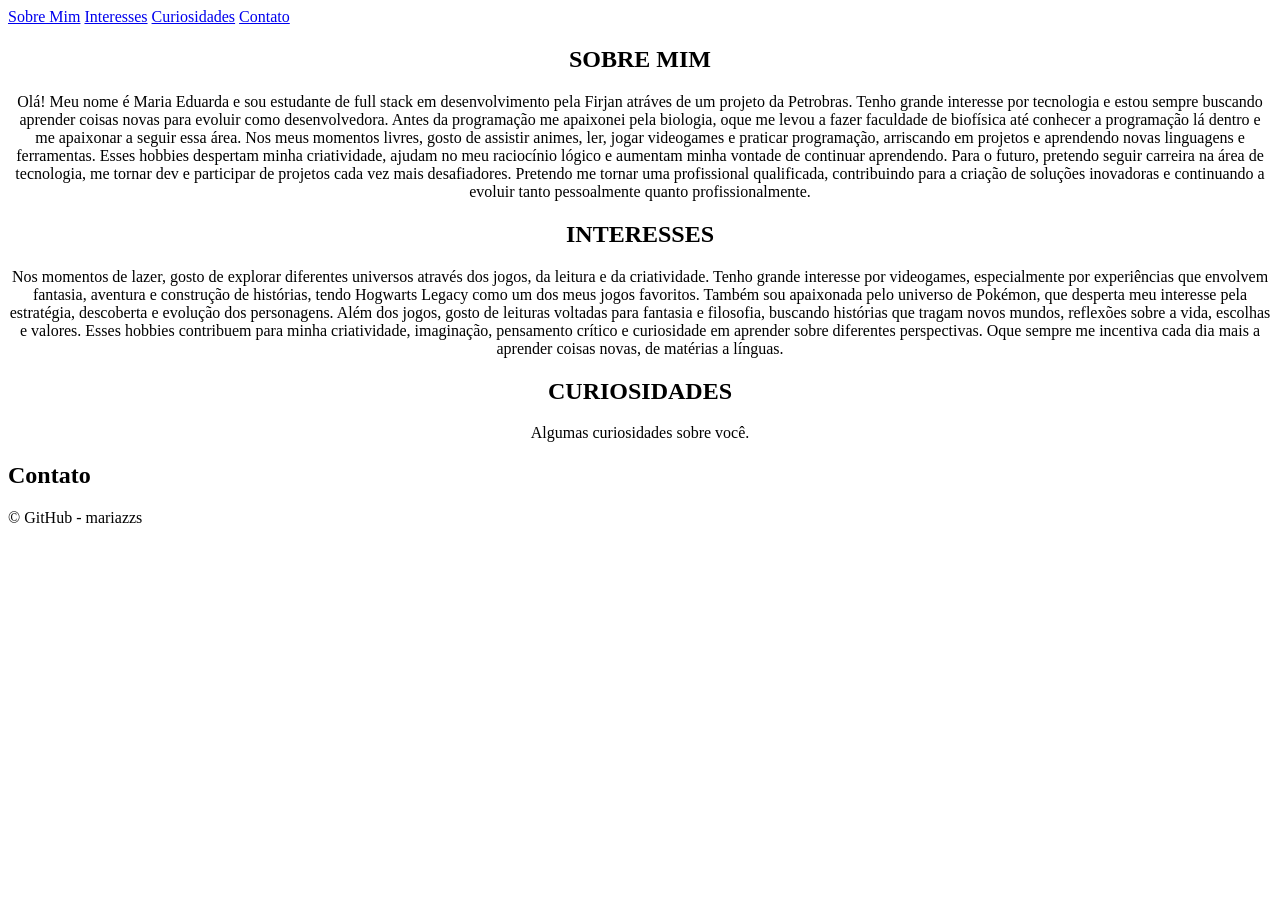
==== Projeto.html @ 74517b44 "Projeto" ====
<!DOCTYPE html>
<html lang="en">
<head>
    <link rel="stylesheet" href="teste.css">
    <meta charset="UTF-8">
    <meta name="viewport" content="width=device-width, initial-scale=1.0">
    <title>teste</title>

<nav class="menu">

    <a href="#Sobre">Sobre Mim</a>
    <a href="#Interesses">Interesses</a>
    <a href="#Curiosidades">Curiosidades</a>
    <a href="#Contato">Contato</a>
</nav>
</head>

<body>
<div class="balao">
<center>
    <section id="sobre" class="sobre"> 
    
         <h2>SOBRE MIM</h2>
        <p>Olá! Meu nome é Maria Eduarda e sou estudante de full stack em desenvolvimento pela Firjan atráves de um projeto da Petrobras. Tenho grande interesse por tecnologia e estou sempre buscando aprender coisas novas para evoluir como desenvolvedora. Antes da programação me apaixonei pela biologia, oque me levou a fazer faculdade de biofísica até conhecer a programação lá dentro e me apaixonar a seguir essa área.
Nos meus momentos livres, gosto de assistir animes, ler, jogar videogames e praticar programação, arriscando em  projetos e aprendendo novas linguagens e ferramentas. Esses hobbies despertam minha criatividade, ajudam no meu raciocínio lógico e aumentam minha vontade de continuar aprendendo.
Para o futuro, pretendo seguir carreira na área de tecnologia, me tornar dev e participar de projetos cada vez mais desafiadores. Pretendo me tornar uma profissional qualificada, contribuindo para a criação de soluções inovadoras e continuando a evoluir tanto pessoalmente quanto profissionalmente.</p>
    </section>

    <section id="Interesses">
        <h2> INTERESSES</h2>
        
<p>Nos momentos de lazer, gosto de explorar diferentes universos através dos jogos, da leitura e da criatividade. Tenho grande interesse por videogames, especialmente por experiências que envolvem fantasia, aventura e construção de histórias, tendo Hogwarts Legacy como um dos meus jogos favoritos. Também sou apaixonada pelo universo de Pokémon, que desperta meu interesse pela estratégia, descoberta e evolução dos personagens.
Além dos jogos, gosto de leituras voltadas para fantasia e filosofia, buscando histórias que tragam novos mundos, reflexões sobre a vida, escolhas e valores. Esses hobbies contribuem para minha criatividade, imaginação, pensamento crítico e curiosidade em aprender sobre diferentes perspectivas. Oque sempre me incentiva cada dia mais a aprender coisas novas, de matérias a línguas. </p>
    </section>

    <section id="Curiosidades">
        <h2>CURIOSIDADES</h2>
        <p>Algumas curiosidades sobre você.</p>
    </section>

</div>
</body>
 <footer class="footer">
    <section id="Contato">
        <h2>Contato</h2>
        </center>
    </section>
      <p>&copy; GitHub - mariazzs</p>
    </footer>
</html>
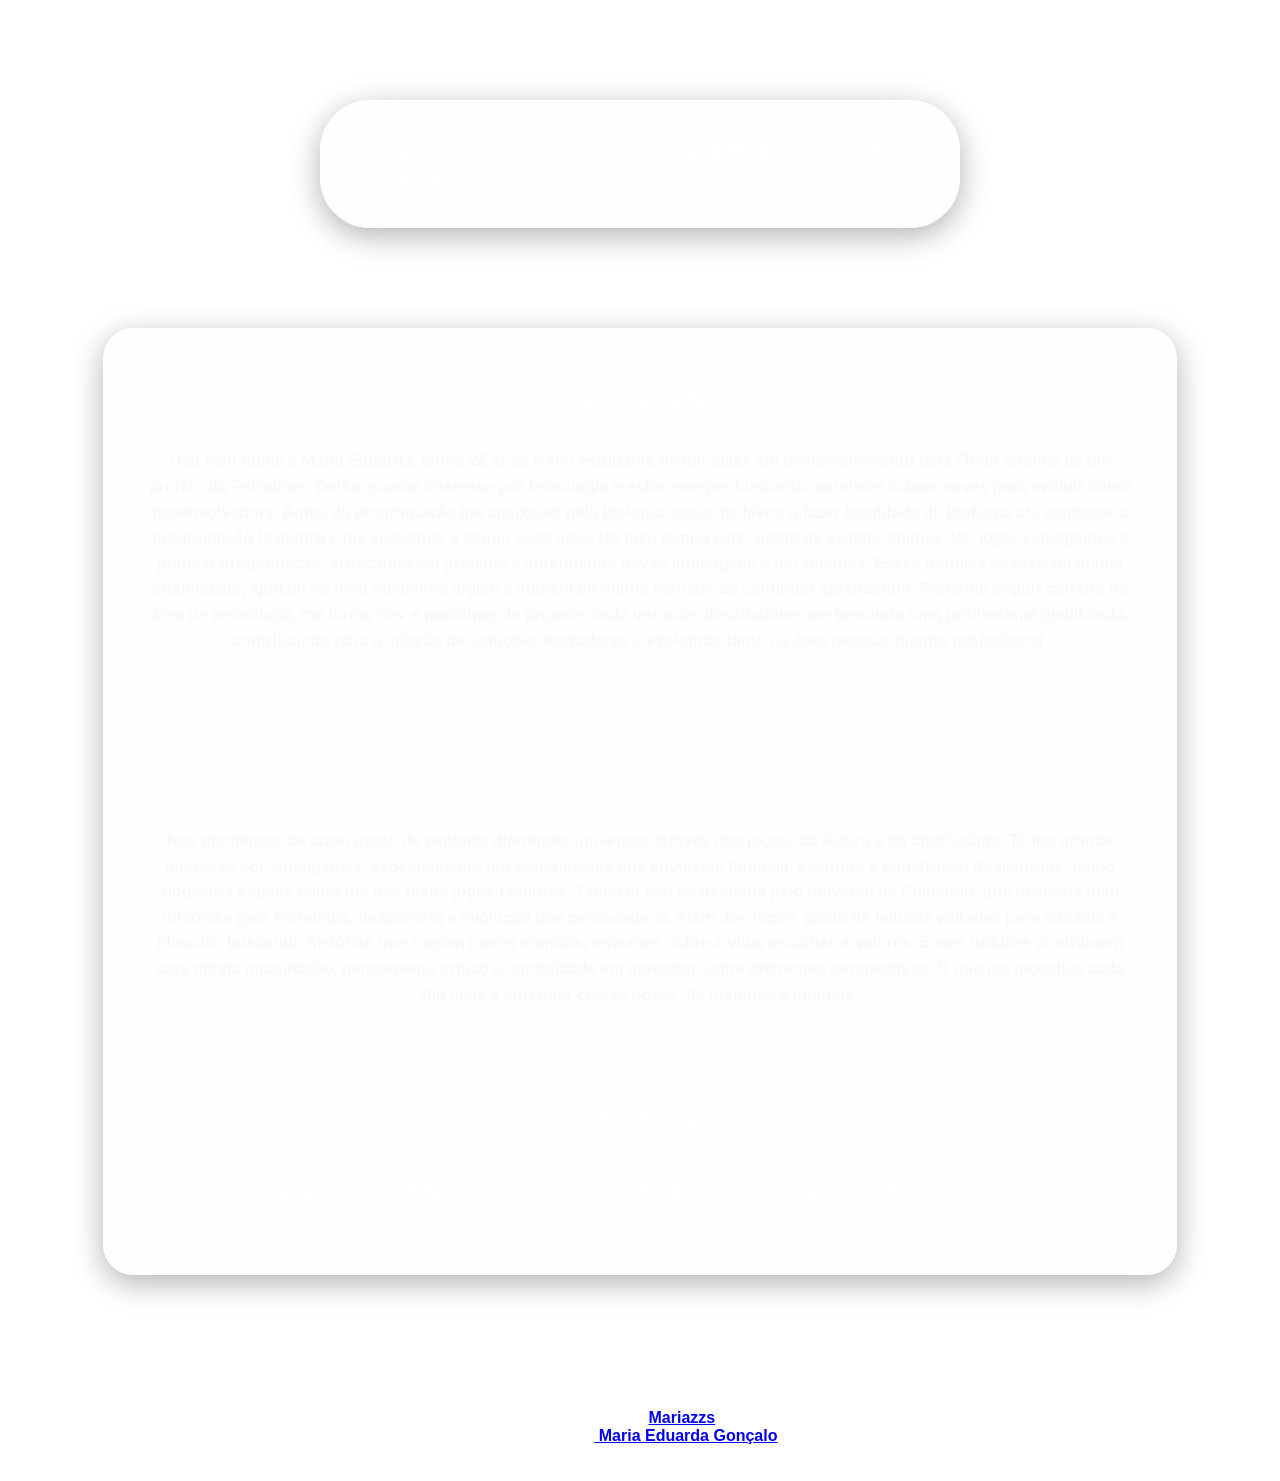
==== commit ff8b0491: "Projeto" ====
--- a/Projeto.html
+++ b/Projeto.html
@@ -1,16 +1,18 @@
 <!DOCTYPE html>
 <html lang="en">
-<head>
-    <link rel="stylesheet" href="teste.css">
+
+    <link rel="stylesheet" href="Style.css">
     <meta charset="UTF-8">
     <meta name="viewport" content="width=device-width, initial-scale=1.0">
-    <title>teste</title>
+    <title>SobreMim/Maria</title>
+<header class="header">
+      <h1>Maria's</h1>
 
 <nav class="menu">
 
     <a href="#Sobre">Sobre Mim</a>
     <a href="#Interesses">Interesses</a>
-    <a href="#Curiosidades">Curiosidades</a>
+    <a href="#HABILIDADES">Habilidades</a>
     <a href="#Contato">Contato</a>
 </nav>
 </head>
@@ -21,21 +23,27 @@
     <section id="sobre" class="sobre"> 
     
          <h2>SOBRE MIM</h2>
-        <p>Olá! Meu nome é Maria Eduarda e sou estudante de full stack em desenvolvimento pela Firjan atráves de um projeto da Petrobras. Tenho grande interesse por tecnologia e estou sempre buscando aprender coisas novas para evoluir como desenvolvedora. Antes da programação me apaixonei pela biologia, oque me levou a fazer faculdade de biofísica até conhecer a programação lá dentro e me apaixonar a seguir essa área.
-Nos meus momentos livres, gosto de assistir animes, ler, jogar videogames e praticar programação, arriscando em  projetos e aprendendo novas linguagens e ferramentas. Esses hobbies despertam minha criatividade, ajudam no meu raciocínio lógico e aumentam minha vontade de continuar aprendendo.
-Para o futuro, pretendo seguir carreira na área de tecnologia, me tornar dev e participar de projetos cada vez mais desafiadores. Pretendo me tornar uma profissional qualificada, contribuindo para a criação de soluções inovadoras e continuando a evoluir tanto pessoalmente quanto profissionalmente.</p>
+        <p><b>Olá! Meu nome é Maria Eduarda, tenho 22 anos e sou estudante de full stack em desenvolvimento pela Firjan atráves de um projeto da Petrobras. Tenho grande interesse por tecnologia e estou sempre buscando aprender coisas novas para evoluir como desenvolvedora. Antes da programação me apaixonei pela biologia, oque me levou a fazer faculdade de biofísica até conhecer a programação lá dentro e me apaixonar a seguir essa área.
+No meu tempo livre, gosto de assistir animes, ler, jogar videogames e praticar programação, arriscando em  projetos e aprendendo novas linguagens e ferramentas. Esses hobbies despertam minha criatividade, ajudam no meu raciocínio lógico e aumentam minha vontade de continuar aprendendo.
+Pretendo seguir carreira na área de tecnologia, me tornar dev e participar de projetos cada vez mais desafiadores me tornando uma profissional qualificada, contribuindo para a criação de soluções inovadoras e evoluindo tanto na área  pessoal quanto profissional.</p>
     </section>
 
     <section id="Interesses">
         <h2> INTERESSES</h2>
         
-<p>Nos momentos de lazer, gosto de explorar diferentes universos através dos jogos, da leitura e da criatividade. Tenho grande interesse por videogames, especialmente por experiências que envolvem fantasia, aventura e construção de histórias, tendo Hogwarts Legacy como um dos meus jogos favoritos. Também sou apaixonada pelo universo de Pokémon, que desperta meu interesse pela estratégia, descoberta e evolução dos personagens.
-Além dos jogos, gosto de leituras voltadas para fantasia e filosofia, buscando histórias que tragam novos mundos, reflexões sobre a vida, escolhas e valores. Esses hobbies contribuem para minha criatividade, imaginação, pensamento crítico e curiosidade em aprender sobre diferentes perspectivas. Oque sempre me incentiva cada dia mais a aprender coisas novas, de matérias a línguas. </p>
+<p><b>Nos momentos de lazer, gosto de explorar diferentes universos através dos jogos, da leitura e da criatividade. Tenho grande interesse por videogames, especialmente por experiências que envolvem fantasia, aventura e construção de histórias, tendo Hogwarts Legacy como um dos meus jogos favoritos. Também sou apaixonada pelo universo de Pokémon, que desperta meu interesse pela estratégia, descoberta e evolução dos personagens.
+Além dos jogos, gosto de leituras voltadas para fantasia e filosofia, buscando histórias que tragam novos mundos, reflexões sobre a vida, escolhas e valores. Esses hobbies contribuem para minha imaginação, pensamento crítico e curiosidade em aprender sobre diferentes perspectivas. O que me incentiva cada dia mais a aprender coisas novas, de matérias à idiomas. </p></b>
     </section>
 
-    <section id="Curiosidades">
-        <h2>CURIOSIDADES</h2>
-        <p>Algumas curiosidades sobre você.</p>
+    <section id="habilidades">
+        <h2>HABILIDADES</h2>
+        <ul class="habilidades">
+            <li>Lógica de programação</li>
+            <li>Python (básico)</li>
+            <li>JavaScript (básico)</li>
+            <li>HTML e CSS (básico)</li>
+        </ul>
+</p>
     </section>
 
 </div>
@@ -45,6 +53,10 @@
         <h2>Contato</h2>
         </center>
     </section>
-      <p>&copy; GitHub - mariazzs</p>
+      <p>&copy; GitHub - <a href="https://github.com/mariazzs" target="_blank">Mariazzs</a> <br>
+        &copy; Linkedin -<a href="https://www.linkedin.com/feed/"> Maria Eduarda Gonçalo</a>
+        
+
+      </p>
     </footer>
 </html>
--- a/Style.css
+++ b/Style.css
@@ -0,0 +1,184 @@
+/* Fundo apenas para exemplo */
+.header {
+  color: white;
+  text-align: center;
+  padding: 20px;
+
+  
+}
+
+body {
+  margin: 0;
+  min-height: 100vh;
+  background: url("https://i.pinimg.com/736x/79/be/19/79be19b8f6322d480b978869f3c18bac.jpg")
+    center/cover no-repeat fixed;
+  font-family: Arial, Helvetica, sans-serif;
+}
+
+/* Menu Glass */
+.menu {
+  position: absolute;
+
+  top: 100px;
+  left: 50%;
+  transform: translateX(-50%);
+
+  display: flex;
+  gap: 15px;
+
+  padding: 30px 30px;
+
+  border-radius: 50px;
+
+  background: rgba(247, 243, 243, 0.12);
+
+  backdrop-filter: blur(5px);
+  -webkit-backdrop-filter: blur(15px);
+
+  border: 1px solid rgba(255, 255, 255, 0.25);
+
+  box-shadow: 0 8px 30px rgba(0, 0, 0, 0.3);
+
+  z-index: 1000;
+}
+
+.menu a {
+  color: white;
+  text-decoration: none;
+
+  font-size: 20px;
+  font-weight: 600;
+
+  padding: 10px 18px;
+  border-radius: 30px;
+
+  transition: 0.3s;
+}
+
+.menu a:hover {
+  background: rgba(255, 255, 255, 0.2);
+
+  transform: translateY(-3px);
+
+  color: #fdfcfc;
+
+  box-shadow: 0 0 15px rgba(253, 253, 253, 0.5);
+}
+
+html {
+  scroll-behavior: smooth;
+}
+/*Balao Glass Body*/
+.balao {
+  width: 80%;
+  max-width: 1000px;
+
+  margin: 120px auto 50px;
+
+  padding: 40px;
+  margin-top: 250px;
+  border-radius: 30px;
+
+  background: rgba(250, 247, 247, 0.12);
+
+  backdrop-filter: blur(5px);
+  -webkit-backdrop-filter: blur(15px);
+
+  border: 1px solid rgba(255, 255, 255, 0.2);
+
+  box-shadow: 0 8px 30px rgba(0, 0, 0, 0.3);
+}
+
+.balao section {
+  margin-bottom: 80px;
+}
+
+.balao section:last-child {
+  margin-bottom: 0;
+}
+
+/*Titulo Sobre Mim*/
+.balao h2 {
+  color: white;
+  margin-bottom: 15px;
+}
+
+/*Ajuste do texto Sobre Mim*/
+.balao p {
+  color: #faf9f9;
+  line-height: 1.6;
+}
+
+section h2 {
+  display: inline-block;
+  position: relative;
+}
+/*Efeito de hover no titulo Sobre Mim*/
+section h2::after {
+  content: "";
+  position: absolute;
+
+  left: 50%;
+  bottom: -8px;
+
+  width: 0;
+  height: 3px;
+
+  background: #ffffff;
+
+  transform: translateX(-50%);
+  transition: 0.4s;
+}
+
+section h2:hover::after {
+  width: 100%;
+}
+
+/*Ajuste do texto Sobre Mim*/
+.sobre {
+  display: flex;
+  flex-direction: column;
+  align-items: center;
+}
+
+/* Footer */
+.footer {
+  background-color: var(--dark-color);
+  color: white;
+  text-align: center;
+  padding: var(--spacing);
+}
+
+.habilidades {
+    list-style: none;
+    padding: 0;
+    margin: 20px 0;
+
+    display: flex;
+    flex-wrap: wrap;
+    gap: 15px;
+}
+
+.habilidades li {
+    background: rgba(255, 255, 255, 0.12);
+    color: white;
+
+    padding: 12px 20px;
+    border-radius: 30px;
+
+    border: 1px solid rgba(255, 255, 255, 0.2);
+
+    backdrop-filter: blur(8px);
+    -webkit-backdrop-filter: blur(8px);
+
+    transition: all 0.3s ease;
+    cursor: default;
+}
+
+.habilidades li:hover {
+    transform: translateY(-5px) scale(1.05);
+
+    background: rgba(255, 255, 255, 0.2);
+
+    box-shadow: 0 8px 20px rgba(255, 255, 255, 0.2);
+}
